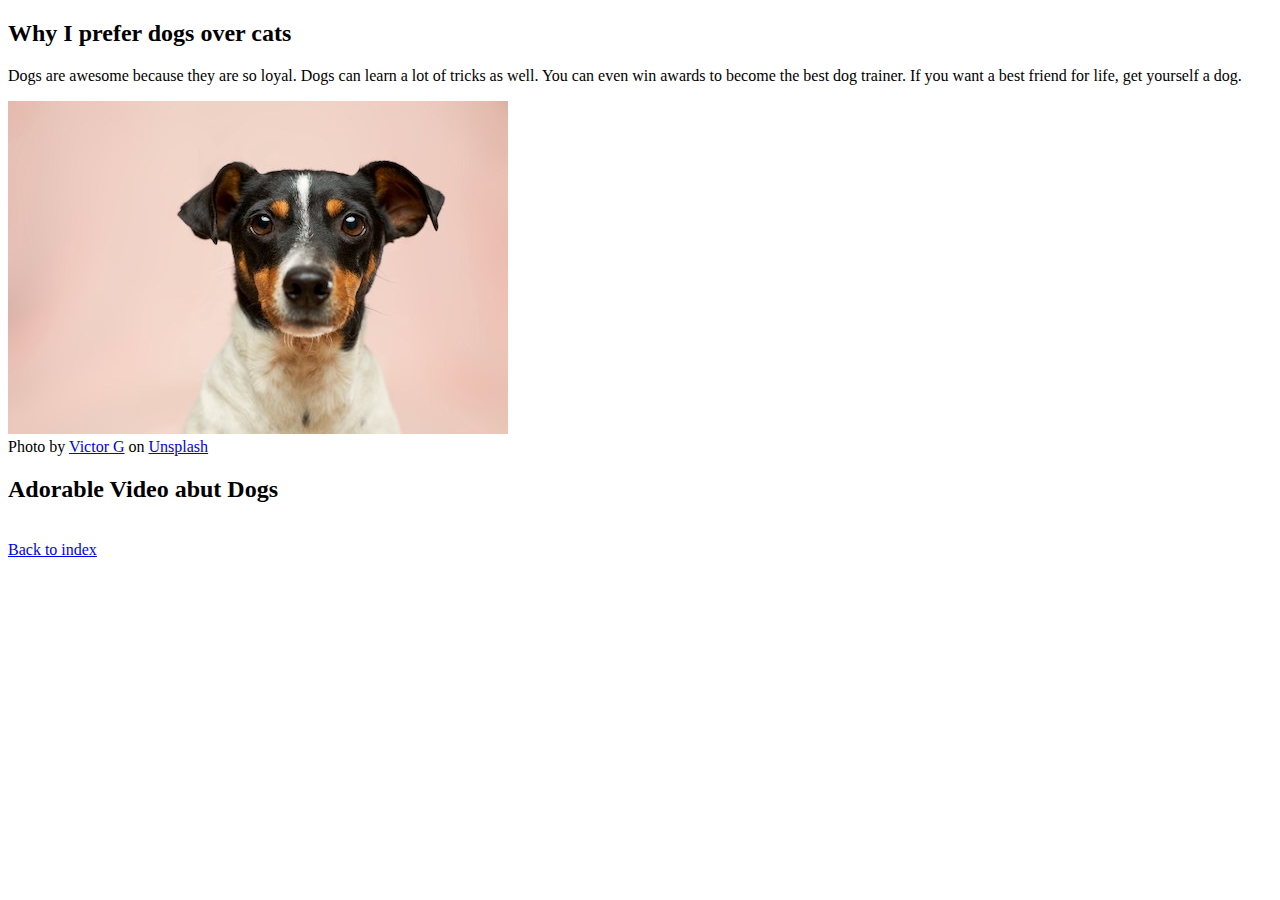
==== why.html @ 698aadad "Update why.html" ====
<!DOCTYPE html>
<html>
    <head>
        <title>All about Dogs</title>
            <link rel="stylesheets" href="styles.css">
            <meta charset="utf-8">
            <link rel="preconnect" href="https://fonts.googleapis.com">
            <link rel="preconnect" href="https://fonts.gstatic.com" crossorigin>
            <link href="https://fonts.googleapis.com/css2?family=Roboto+Condensed:ital,wght@0,100..900;1,100..900&display=swap" rel="stylesheet">
    </head>
    <body>
        <h2>Why I prefer dogs over cats</h2>
        
        <p>Dogs are awesome because they are so loyal. Dogs can learn a lot of tricks as well. You can even win awards to become the best dog trainer. If you want a best friend for life, get yourself a dog.</p>
        <img src="Images/dog2.jpg" alt="Picture of a dog sitting when a pink background">
        <br>
        Photo by <a href="https://unsplash.com/@victor_vector?utm_content=creditCopyText&utm_medium=referral&utm_source=unsplash">Victor G</a> on <a href="https://unsplash.com/photos/black-and-white-short-coated-dog-N04FIfHhv_k?utm_content=creditCopyText&utm_medium=referral&utm_source=unsplash">Unsplash</a>
        <h2>Adorable Video abut Dogs</h2>
        <br>
        <footer> <a href="index.html">Back to index</a></footer>
    </body>
</HTML>
---- styles.css ----
h2{
  font-family: "Roboto Condensed", sans-serif;
  font-optical-sizing: auto;
  font-style: normal;
  text-align: center;
}
body{
  background-color: LightBlue;
}
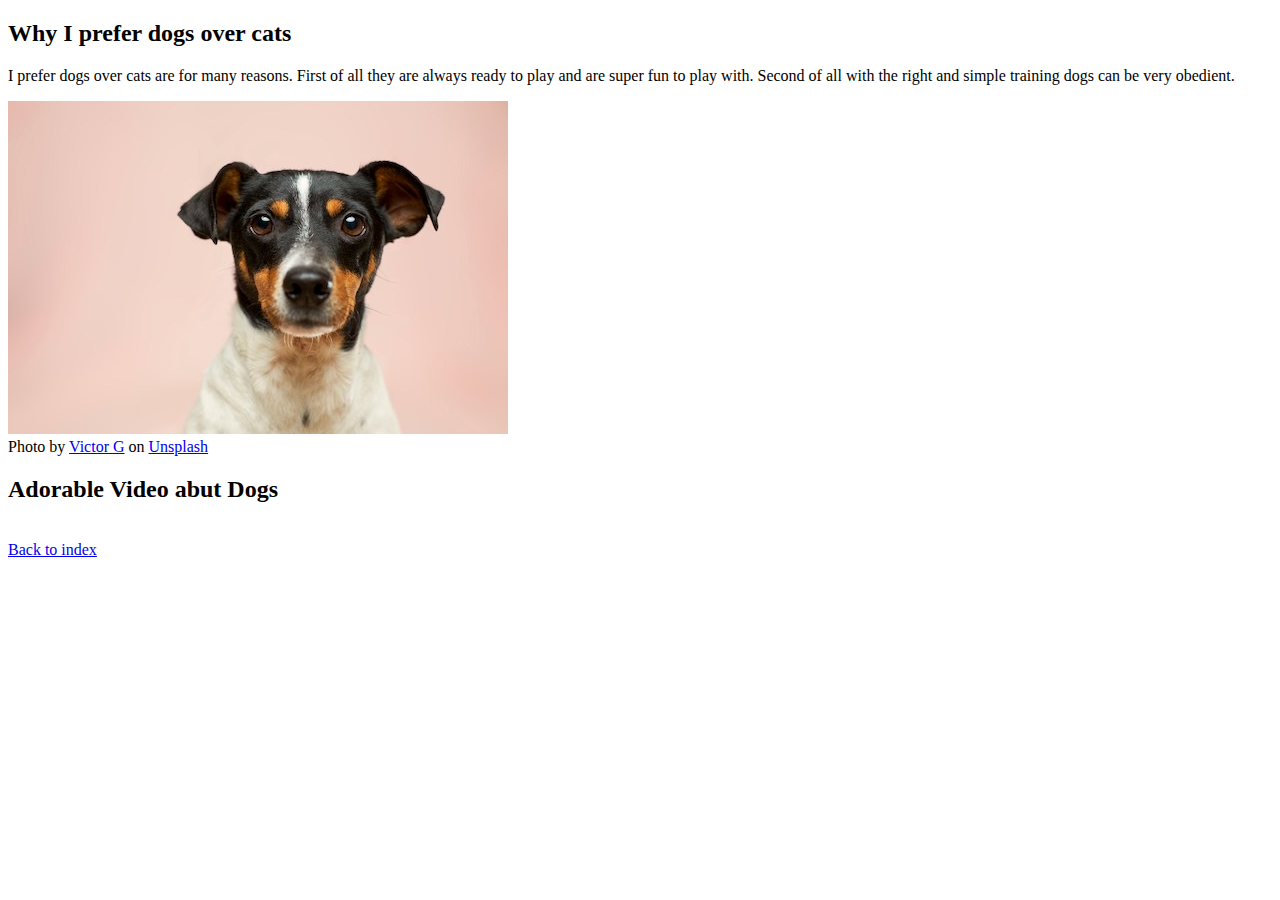
==== commit 63b65b88: "Update why.html" ====
--- a/why.html
+++ b/why.html
@@ -11,7 +11,7 @@
     <body>
         <h2>Why I prefer dogs over cats</h2>
         
-        <p>Dogs are awesome because they are so loyal. Dogs can learn a lot of tricks as well. You can even win awards to become the best dog trainer. If you want a best friend for life, get yourself a dog.</p>
+        <p>I prefer dogs over cats are for many reasons. First of all they are always ready to play and are super fun to play with. Second of all with the right and simple training dogs can be very obedient.</p>
         <img src="Images/dog2.jpg" alt="Picture of a dog sitting when a pink background">
         <br>
         Photo by <a href="https://unsplash.com/@victor_vector?utm_content=creditCopyText&utm_medium=referral&utm_source=unsplash">Victor G</a> on <a href="https://unsplash.com/photos/black-and-white-short-coated-dog-N04FIfHhv_k?utm_content=creditCopyText&utm_medium=referral&utm_source=unsplash">Unsplash</a>
--- a/styles.css
+++ b/styles.css
@@ -7,3 +7,6 @@
 body{
   background-color: LightBlue;
 }
+header{
+  text-align: center;
+}
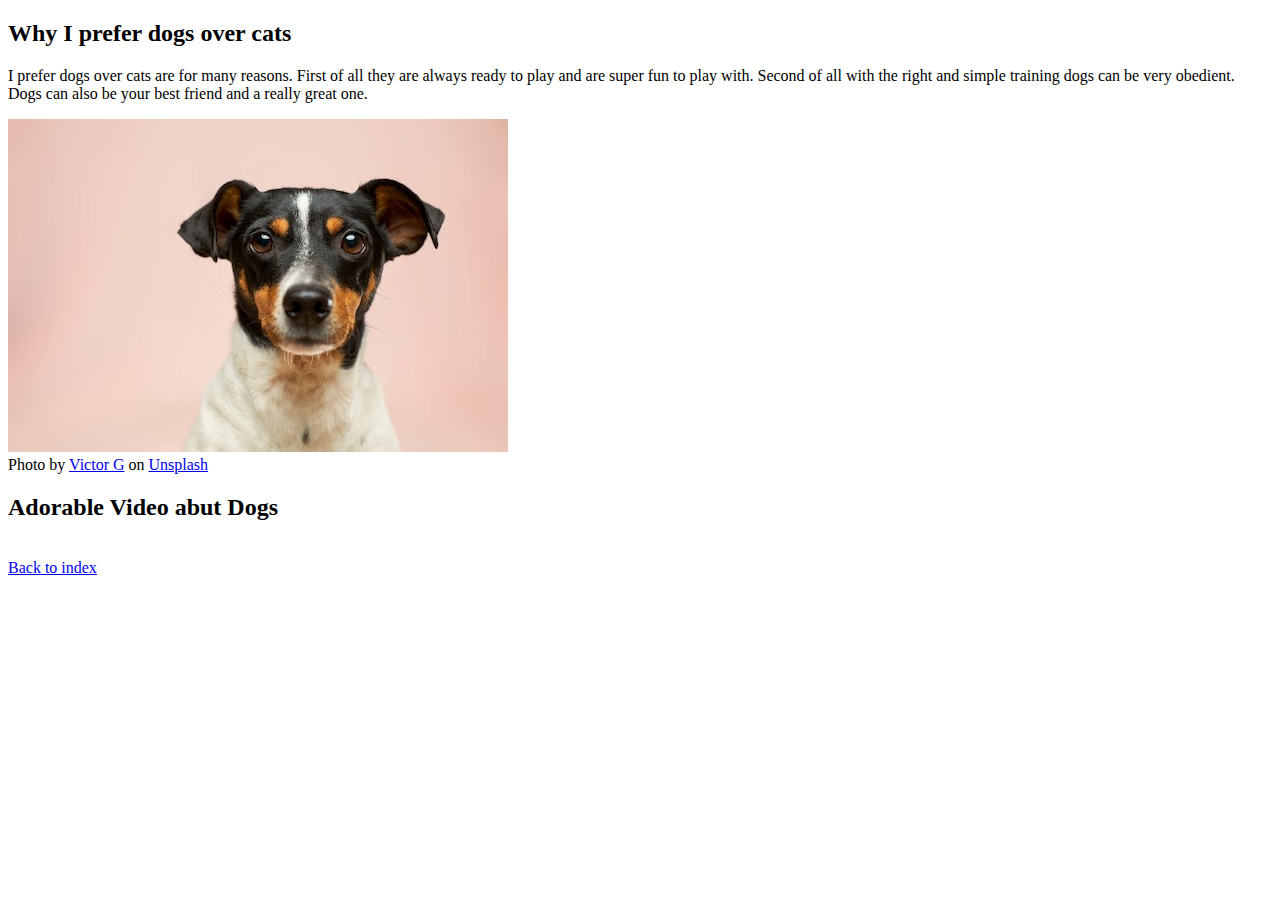
==== commit c219a931: "Update why.html" ====
--- a/why.html
+++ b/why.html
@@ -11,7 +11,7 @@
     <body>
         <h2>Why I prefer dogs over cats</h2>
         
-        <p>I prefer dogs over cats are for many reasons. First of all they are always ready to play and are super fun to play with. Second of all with the right and simple training dogs can be very obedient.</p>
+        <p>I prefer dogs over cats are for many reasons. First of all they are always ready to play and are super fun to play with. Second of all with the right and simple training dogs can be very obedient. Dogs can also be your best friend and a really great one.</p>
         <img src="Images/dog2.jpg" alt="Picture of a dog sitting when a pink background">
         <br>
         Photo by <a href="https://unsplash.com/@victor_vector?utm_content=creditCopyText&utm_medium=referral&utm_source=unsplash">Victor G</a> on <a href="https://unsplash.com/photos/black-and-white-short-coated-dog-N04FIfHhv_k?utm_content=creditCopyText&utm_medium=referral&utm_source=unsplash">Unsplash</a>
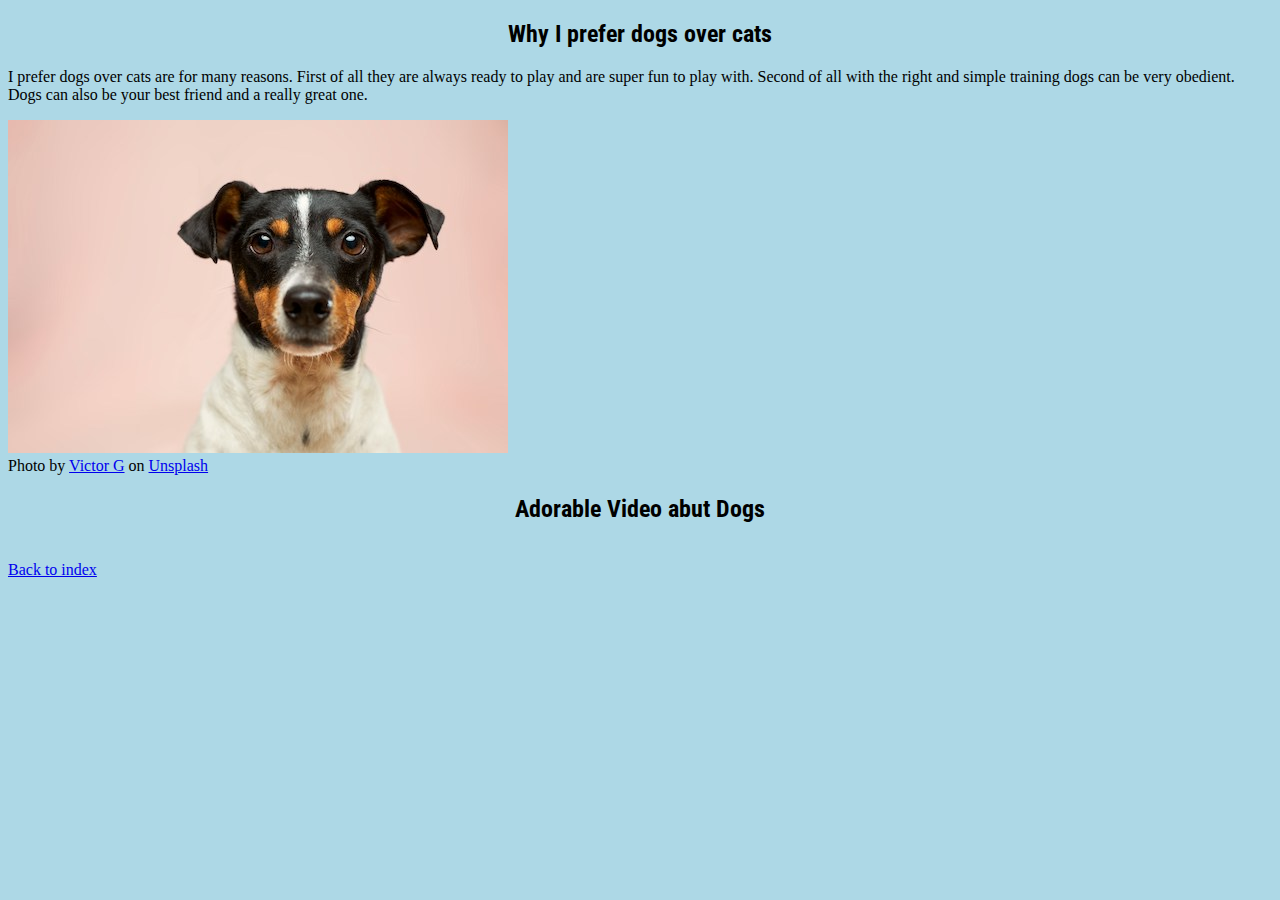
==== commit b6a014c1: "Update why.html" ====
--- a/why.html
+++ b/why.html
@@ -2,7 +2,7 @@
 <html>
     <head>
         <title>All about Dogs</title>
-            <link rel="stylesheets" href="styles.css">
+            <link rel="stylesheet" href="styles.css">
             <meta charset="utf-8">
             <link rel="preconnect" href="https://fonts.googleapis.com">
             <link rel="preconnect" href="https://fonts.gstatic.com" crossorigin>
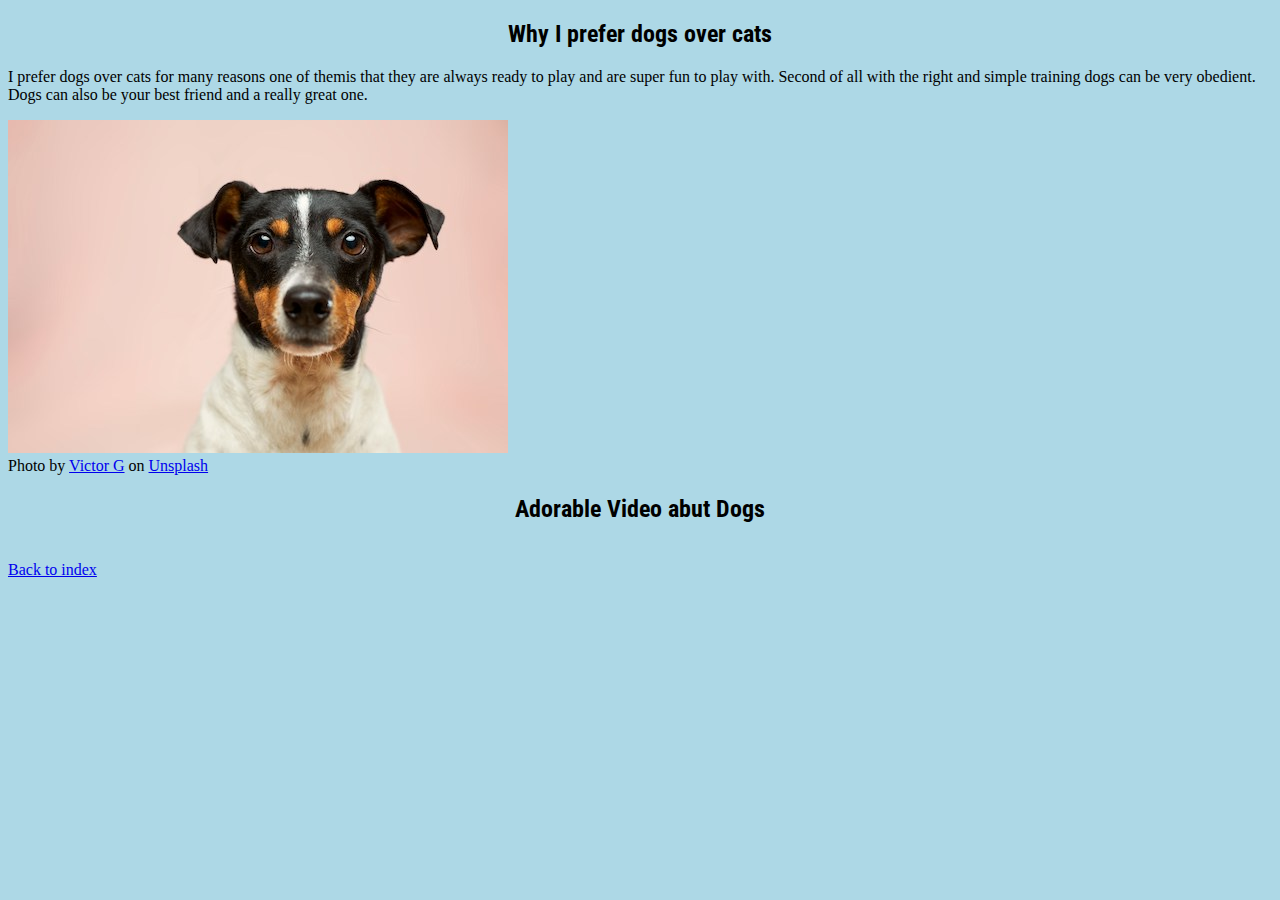
==== commit 8a99d86a: "Update why.html" ====
--- a/why.html
+++ b/why.html
@@ -11,7 +11,7 @@
     <body>
         <h2>Why I prefer dogs over cats</h2>
         
-        <p>I prefer dogs over cats are for many reasons. First of all they are always ready to play and are super fun to play with. Second of all with the right and simple training dogs can be very obedient. Dogs can also be your best friend and a really great one.</p>
+        <p>I prefer dogs over cats for many reasons one of themis that they are always ready to play and are super fun to play with. Second of all with the right and simple training dogs can be very obedient. Dogs can also be your best friend and a really great one.</p>
         <img src="Images/dog2.jpg" alt="Picture of a dog sitting when a pink background">
         <br>
         Photo by <a href="https://unsplash.com/@victor_vector?utm_content=creditCopyText&utm_medium=referral&utm_source=unsplash">Victor G</a> on <a href="https://unsplash.com/photos/black-and-white-short-coated-dog-N04FIfHhv_k?utm_content=creditCopyText&utm_medium=referral&utm_source=unsplash">Unsplash</a>
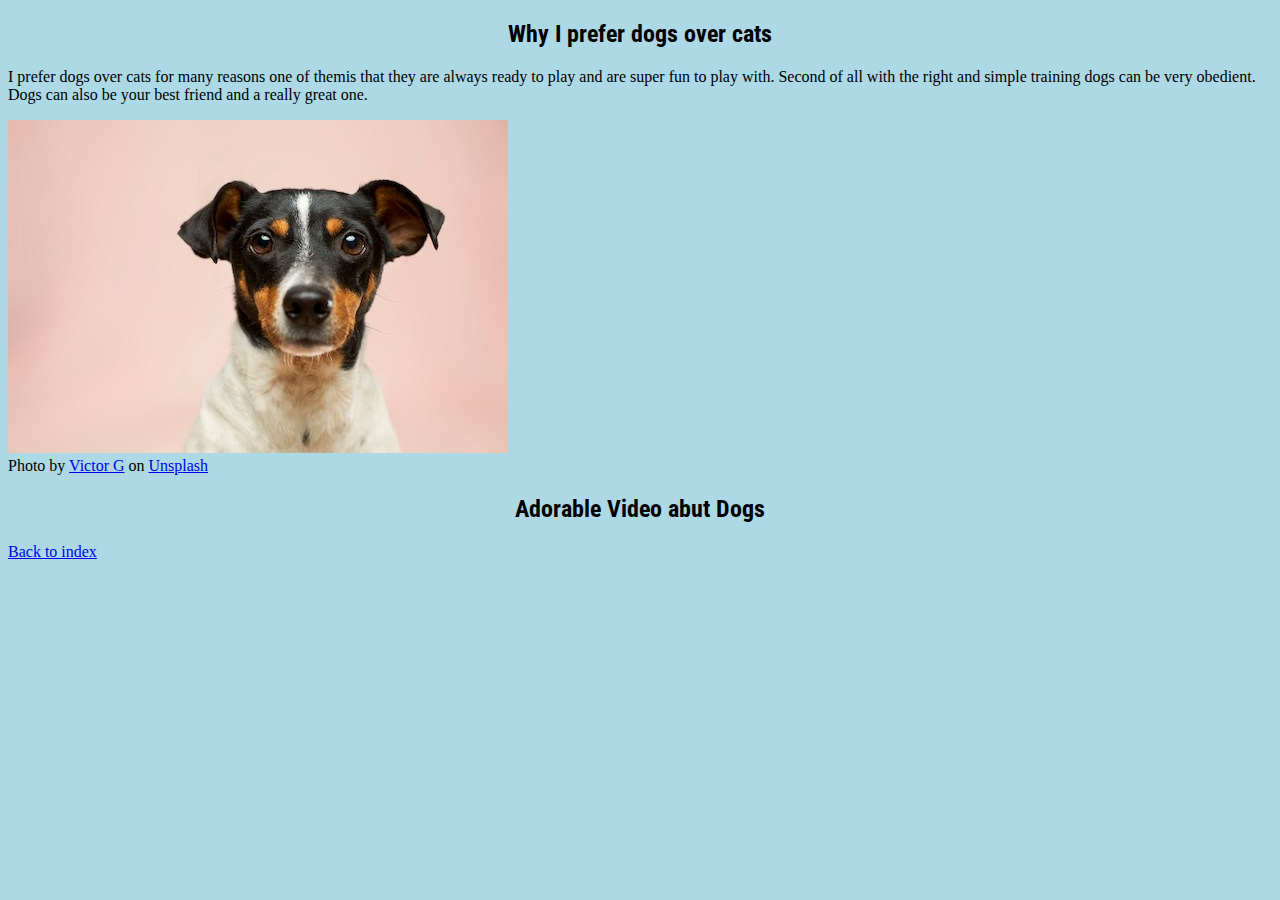
==== commit 19c5cf6b: "Update why.html" ====
--- a/why.html
+++ b/why.html
@@ -10,13 +10,13 @@
     </head>
     <body>
         <h2>Why I prefer dogs over cats</h2>
+        <p>I prefer dogs over cats for many reasons one of themis that they are always ready to play and are super fun to play with. Second of all with the right and simple training dogs can be very obedient. Dogs can also be your best friend and a really great one.</p>
         
-        <p>I prefer dogs over cats for many reasons one of themis that they are always ready to play and are super fun to play with. Second of all with the right and simple training dogs can be very obedient. Dogs can also be your best friend and a really great one.</p>
         <img src="Images/dog2.jpg" alt="Picture of a dog sitting when a pink background">
         <br>
         Photo by <a href="https://unsplash.com/@victor_vector?utm_content=creditCopyText&utm_medium=referral&utm_source=unsplash">Victor G</a> on <a href="https://unsplash.com/photos/black-and-white-short-coated-dog-N04FIfHhv_k?utm_content=creditCopyText&utm_medium=referral&utm_source=unsplash">Unsplash</a>
+        
         <h2>Adorable Video abut Dogs</h2>
-        <br>
         <footer> <a href="index.html">Back to index</a></footer>
     </body>
 </HTML>
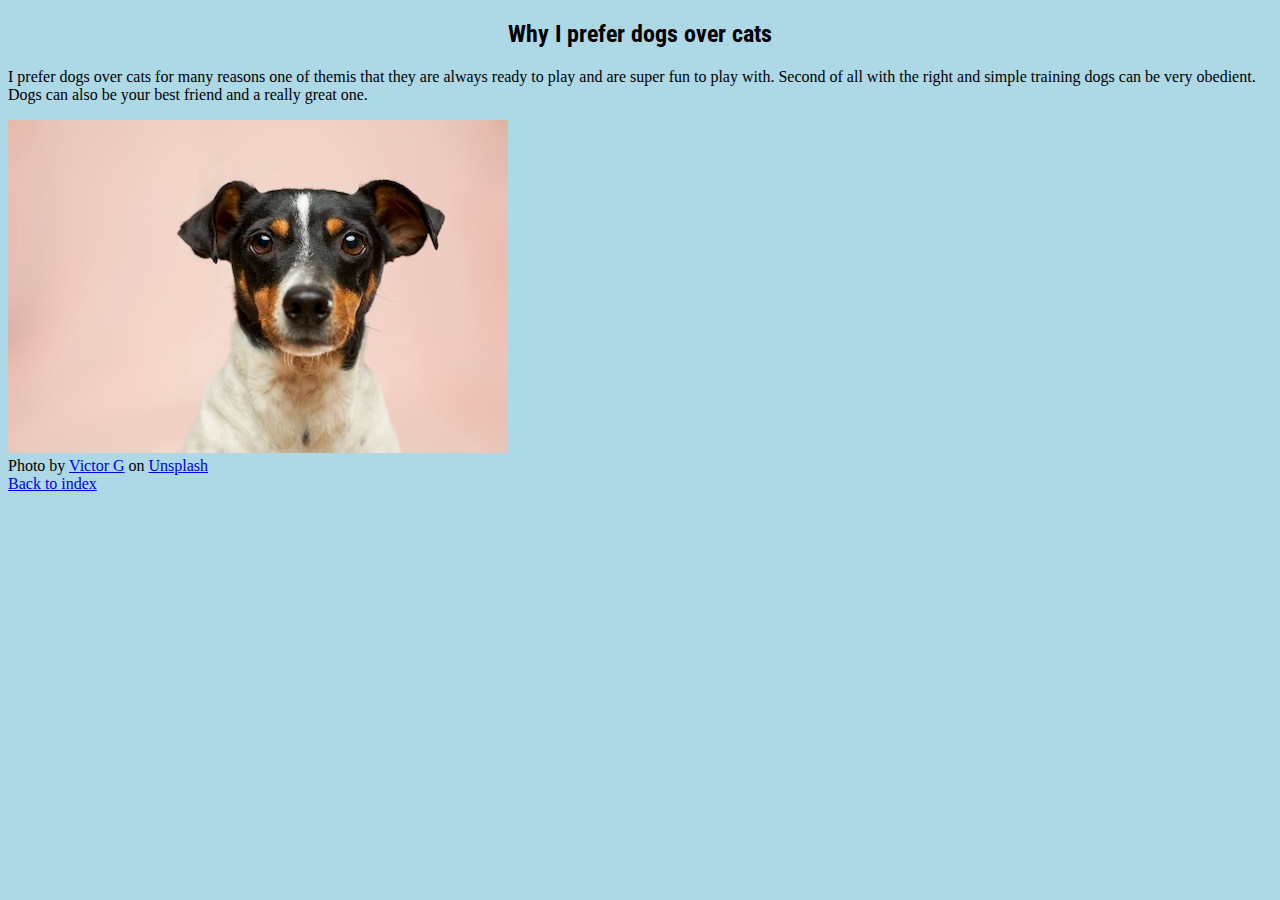
==== commit ae2f2db9: "Update why.html" ====
--- a/why.html
+++ b/why.html
@@ -15,8 +15,6 @@
         <img src="Images/dog2.jpg" alt="Picture of a dog sitting when a pink background">
         <br>
         Photo by <a href="https://unsplash.com/@victor_vector?utm_content=creditCopyText&utm_medium=referral&utm_source=unsplash">Victor G</a> on <a href="https://unsplash.com/photos/black-and-white-short-coated-dog-N04FIfHhv_k?utm_content=creditCopyText&utm_medium=referral&utm_source=unsplash">Unsplash</a>
-        
-        <h2>Adorable Video abut Dogs</h2>
         <footer> <a href="index.html">Back to index</a></footer>
     </body>
 </HTML>
--- a/styles.css
+++ b/styles.css
@@ -9,4 +9,13 @@
 }
 header{
   text-align: center;
+  padding:20px 0px 0px 0px;
 }
+ul {
+  font: 10px;
+  padding: 10px;
+}
+li {
+  padding: 0px 10px 0px 10px;
+  display: inline;
+}
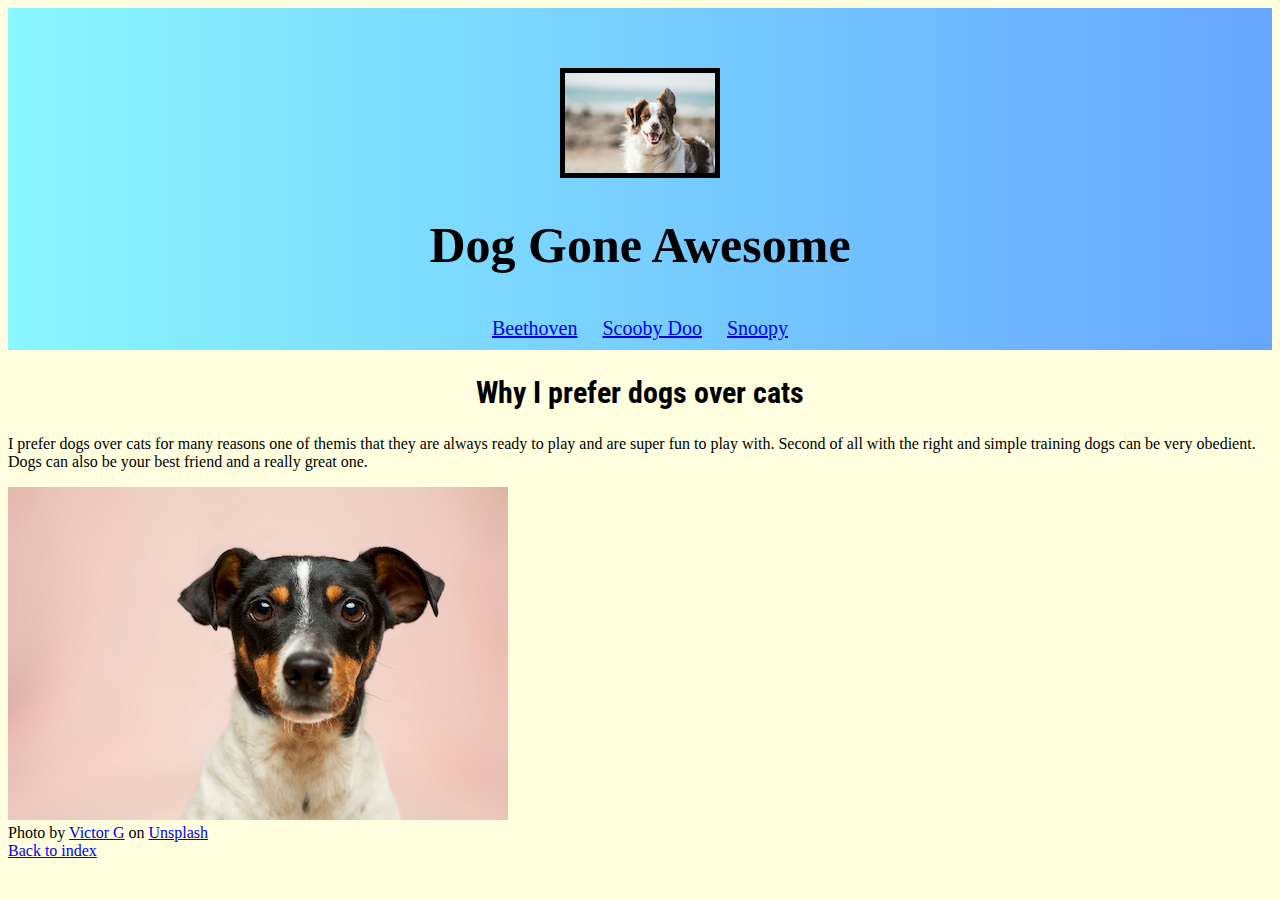
==== commit 9e8ae959: "Update why.html" ====
--- a/why.html
+++ b/why.html
@@ -9,6 +9,15 @@
             <link href="https://fonts.googleapis.com/css2?family=Roboto+Condensed:ital,wght@0,100..900;1,100..900&display=swap" rel="stylesheet">
     </head>
     <body>
+        <header>
+            <img src= "Images/dog3.jpg" id="header-pic" alt="white dog with brown spots">
+            <h1>Dog Gone Awesome</h1>
+            <ul>
+                <li><a href="https://en.wikipedia.org/wiki/Beethoven_(film)" target="_blank">Beethoven</a></li>
+                <li><a href="https://en.wikipedia.org/wiki/Scooby-Doo" target="_blank">Scooby Doo</a></li>
+                <li><a href="https://en.wikipedia.org/wiki/Snoopy" target="_blank">Snoopy</a></li>
+            </ul>
+        </header>
         <h2>Why I prefer dogs over cats</h2>
         <p>I prefer dogs over cats for many reasons one of themis that they are always ready to play and are super fun to play with. Second of all with the right and simple training dogs can be very obedient. Dogs can also be your best friend and a really great one.</p>
         
--- a/styles.css
+++ b/styles.css
@@ -1,21 +1,35 @@
 h2{
-  font-family: "Roboto Condensed", sans-serif;
-  font-optical-sizing: auto;
-  font-style: normal;
-  text-align: center;
-}
-body{
-  background-color: LightBlue;
-}
-header{
-  text-align: center;
-  padding:20px 0px 0px 0px;
-}
-ul {
-  font: 10px;
-  padding: 10px;
-}
-li {
-  padding: 0px 10px 0px 10px;
-  display: inline;
-}
+    font-family: "Roboto Condensed", sans-serif;
+    font-optical-sizing: auto;
+    font-style: normal;
+    text-align: center;
+    font-size: 30px;
+  }
+  body{
+    background-color: lightyellow;
+  }
+  header{
+    text-align: center;
+    padding:20px 0px 0px 0px;
+    background: linear-gradient(90deg, #89f7fe 0%, #66a6ff 100%);
+    background-size: cover;
+  }
+  ul {
+    font-size: 20px;
+    padding: 10px;
+  }
+  li {
+    padding: 0px 10px 0px 10px;
+    display: inline;
+    font-size: 20px;
+  }
+  h1{
+    font-size: 50px;
+  }
+  #header-pic {
+    margin: 40px 0px 0px 0px;
+    border-color: black;
+    border-style: solid;
+    border-width: 5px;
+
+  }
